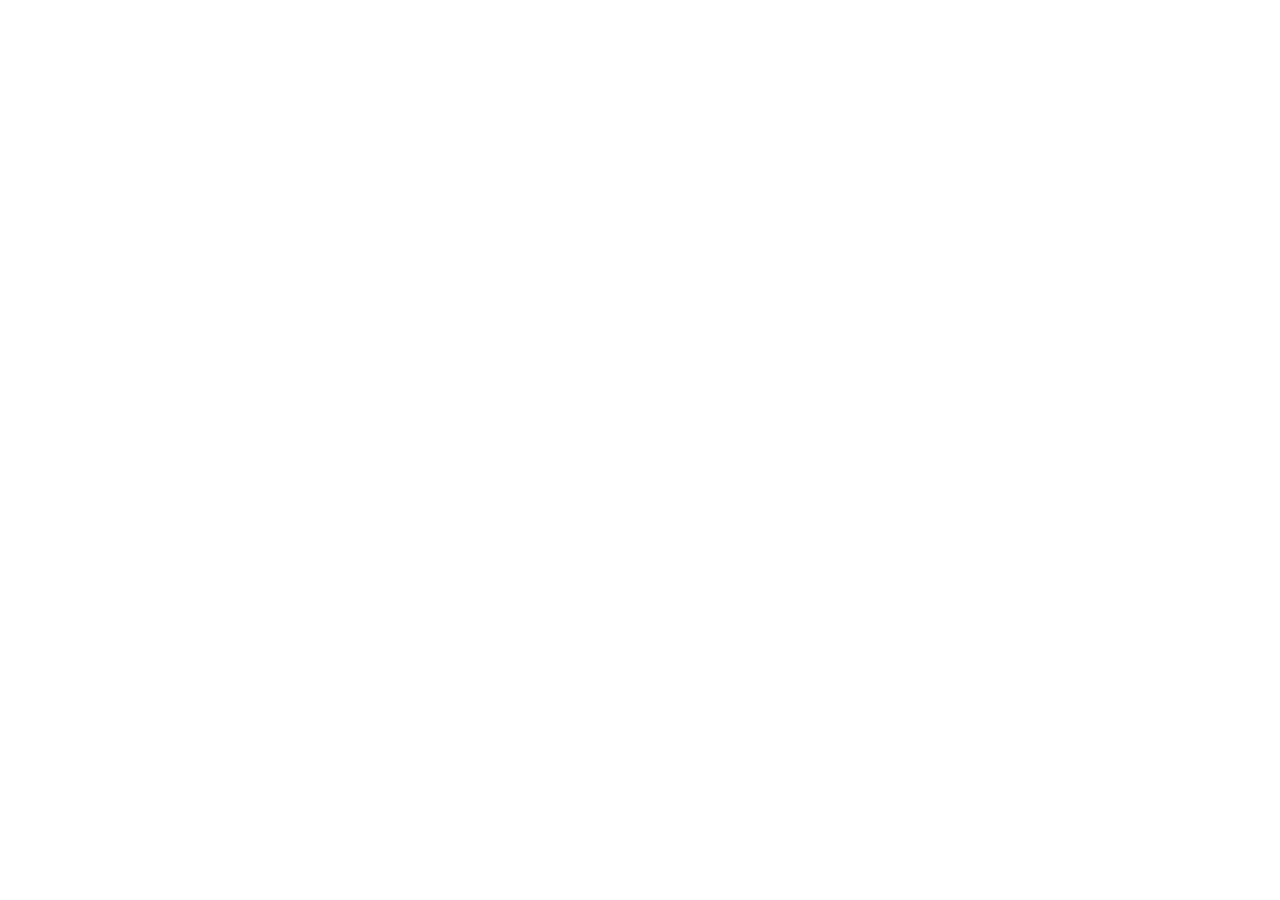
==== index.html @ b0d31e4e "index.html" ====
<!DOCTYPE html>
<html lang="en">
<head>
    <meta charset="UTF-8">
    <meta name="viewport" content="width=device-width, initial-scale=1.0">
    <title>Courses</title>
</head>
<body>
    <a href="./regression_lineaire/public/regression_lineaire_simple.html"></a>
</body>
</html>
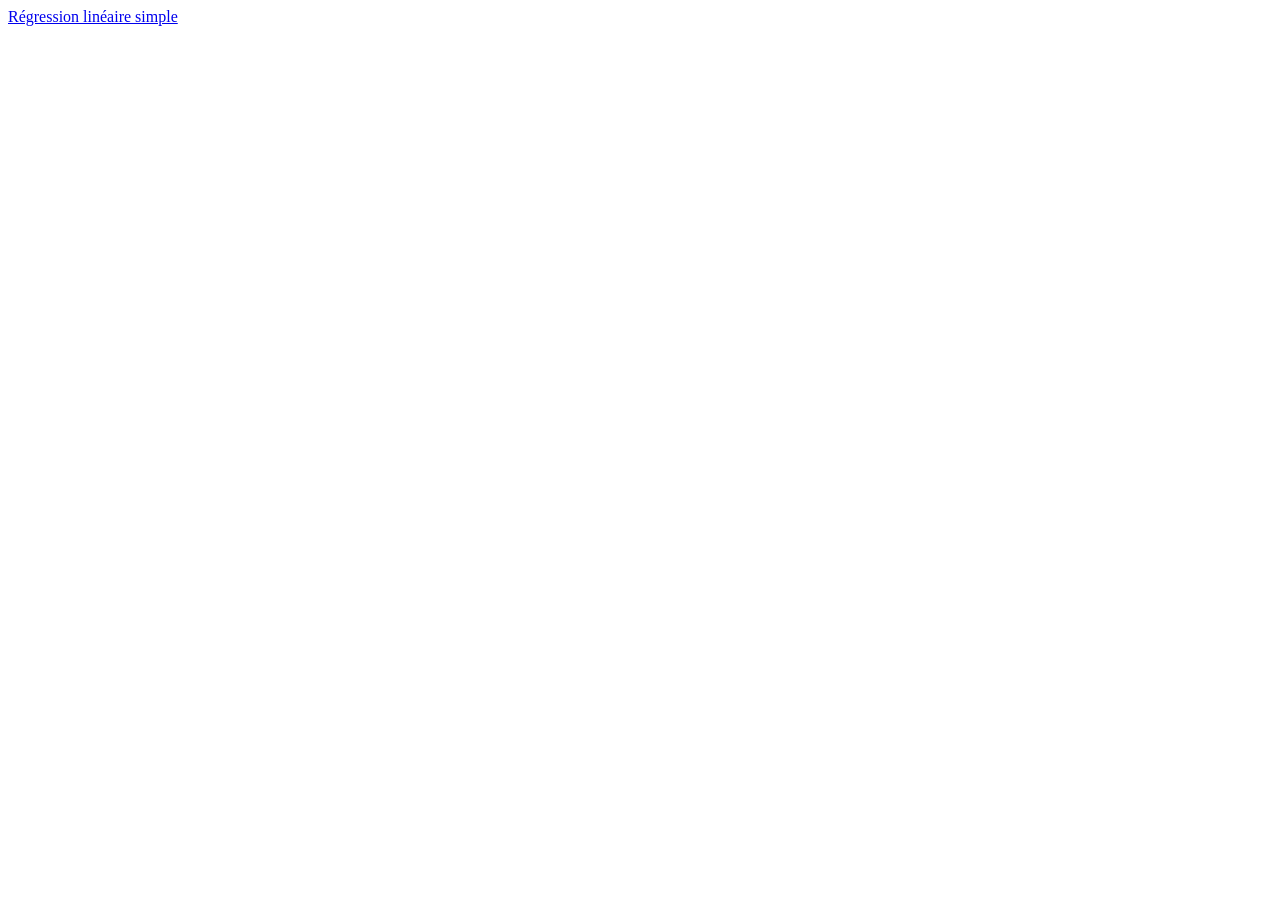
==== commit 06011e09: "text in link" ====
--- a/index.html
+++ b/index.html
@@ -6,6 +6,6 @@
     <title>Courses</title>
 </head>
 <body>
-    <a href="./regression_lineaire/public/regression_lineaire_simple.html"></a>
+    <a href="./regression_lineaire/public/regression_lineaire_simple.html">Régression linéaire simple</a>
 </body>
 </html>
